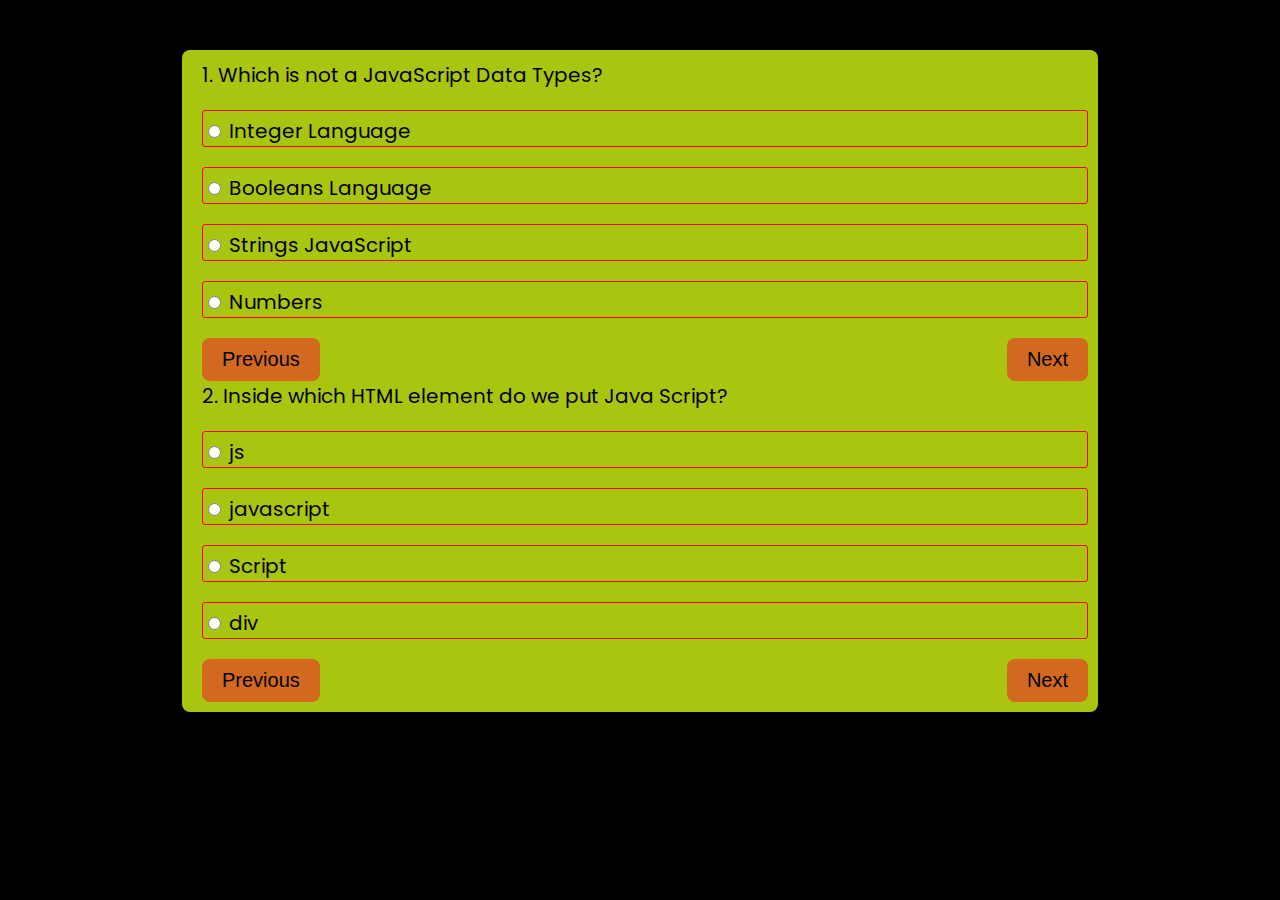
==== assets/pages/quiz.html @ 02979f6d "question 2" ====
<html lang="en">

<head>
    <meta charset="UTF-8">
    <meta http-equiv="X-UA-Compatible" content="IE=edge">
    <meta name="viewport" content="width=device-width, initial-scale=1.0">
    <title>Questions</title>
    <link rel="stylesheet" href="../css/quiz.css">
    <link href='https://fonts.googleapis.com/css?family=Poppins' rel='stylesheet'>
    <script src="../javascript/index.js"></script>


</head>

<body>
    <div class="quizcontainer">
        <div class="questions">
            <h class="quiz-header">1. Which is not a JavaScript Data Types?</h>
            <div class="choices">
                <p class="choices-list"><input type="radio" id="true" value="true" name="q1"><label> Integer
                        Language</label></p>
                <p class="choices-list"><input type="radio" id="false" value="false" name="q1"><label> Booleans
                        Language</label></p>
                <p class="choices-list"><input type="radio" id="false" value="false" name="q1"><label> Strings
                        JavaScript</label></p>
                <p class="choices-list"><input type="radio" id="false" value="false" name="q1"><label>
                        Numbers</label>
                </p>
            </div>
            <div class="next-previous">
                <div class="prevbtn">
                    <button>Previous</button>
                </div>
                <div class="nextbtn">
                    <button>Next</button>
                </div>

            </div>
        </div>
        <div class="questions">
            <h class="quiz-header">2. Inside which HTML element do we put Java Script? </h>
            <div class="choices">
            <p class="choices-list"><input type="radio" id="false" value="false" name="q2"><label> js </js></label></p>
            <p class="choices-list"><input type="radio" id="false" value="false" name="q2"><label> javascript</label></p>
            <p class="choices-list"><input type="radio" id="false" value="true" name="q2"><label> Script </label></p>
            <p class="choices-list"><input type="radio" id="false" value="false" name="q2"><label>
            div</label>
            </p>
            </div>
            <div class="next-previous">
            <div class="prevbtn">
            <button>Previous</button>
            </div>
            <div class="nextbtn">
            <button>Next</button>
            </div>
            
            </div>
            </div>
    </div>
</body>

</html>
---- assets/css/quiz.css ----
body {
    background-color: black;
    padding: 0;
    margin: 0;
    max-width: 100%;
    font-family: Poppins;

}

.quizcontainer {
    margin: auto;
    margin-top: 50px;
    width: 70%;
    border: 3px;
    padding: 10px;
    border-radius: 8px;
    background-color: rgb(170, 197, 16);
}

.quiz-header,
.choices {
    padding-left: 10px;
    font-size: 20px;

}

.choices-list {
    border: 1px solid red;
    border-radius: 3px;
    padding-top: 5px;
}

.next-previous {
    display: flex;
    justify-content: space-between;
}

.nextbtn > button,.prevbtn > button {
    background-color: chocolate;
    margin-left: 10px;
    font-size: 20px;
    border-radius: 8px;
    border: none;
    padding: 10px 20px;
}
.nextbtn >button:hover,.prevbtn> button:hover {
    color: blue;
}
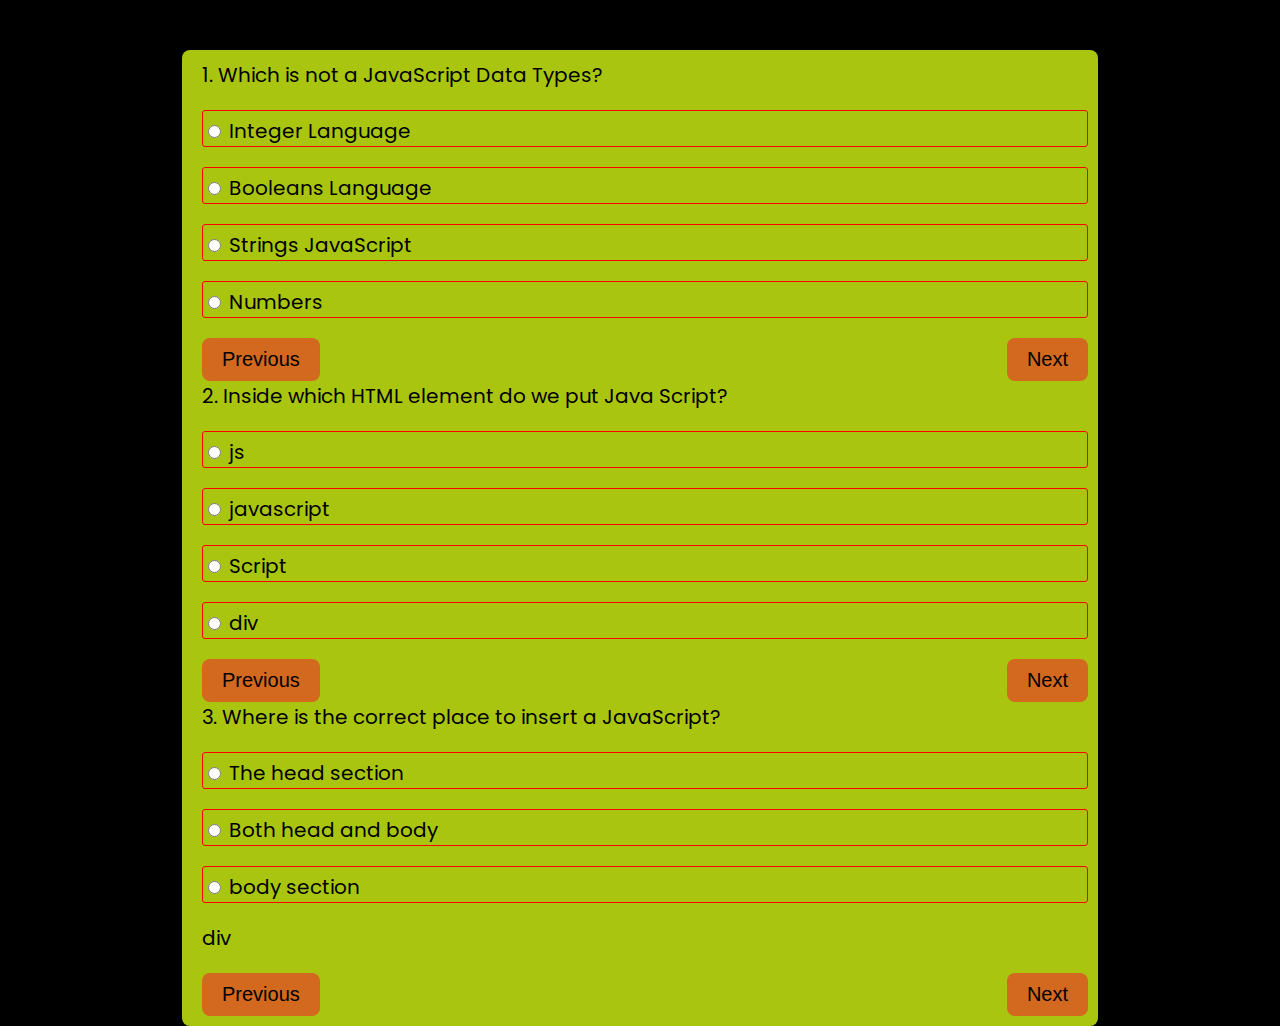
==== commit 98bc5e81: "question 3" ====
--- a/assets/pages/quiz.html
+++ b/assets/pages/quiz.html
@@ -57,6 +57,25 @@
             
             </div>
             </div>
+            <div class="questions">
+                <h class="quiz-header">3. Where is the correct place to insert a JavaScript? </h>
+                <div class="choices">
+                <p class="choices-list"><input type="radio" id="true" value="true" name="q3"><label> The head section </js></label></p>
+                <p class="choices-list"><input type="radio" id="false" value="false" name="q3"><label> Both head and body</label></p>
+                <p class="choices-list"><input type="radio" id="false" value="false" name="q3"><label> body section </label></p>
+                div</label>
+                </p>
+                </div>
+                <div class="next-previous">
+                <div class="prevbtn">
+                <button>Previous</button>
+                </div>
+                <div class="nextbtn">
+                <button>Next</button>
+                </div>
+                
+                </div>
+                </div>
     </div>
 </body>
 
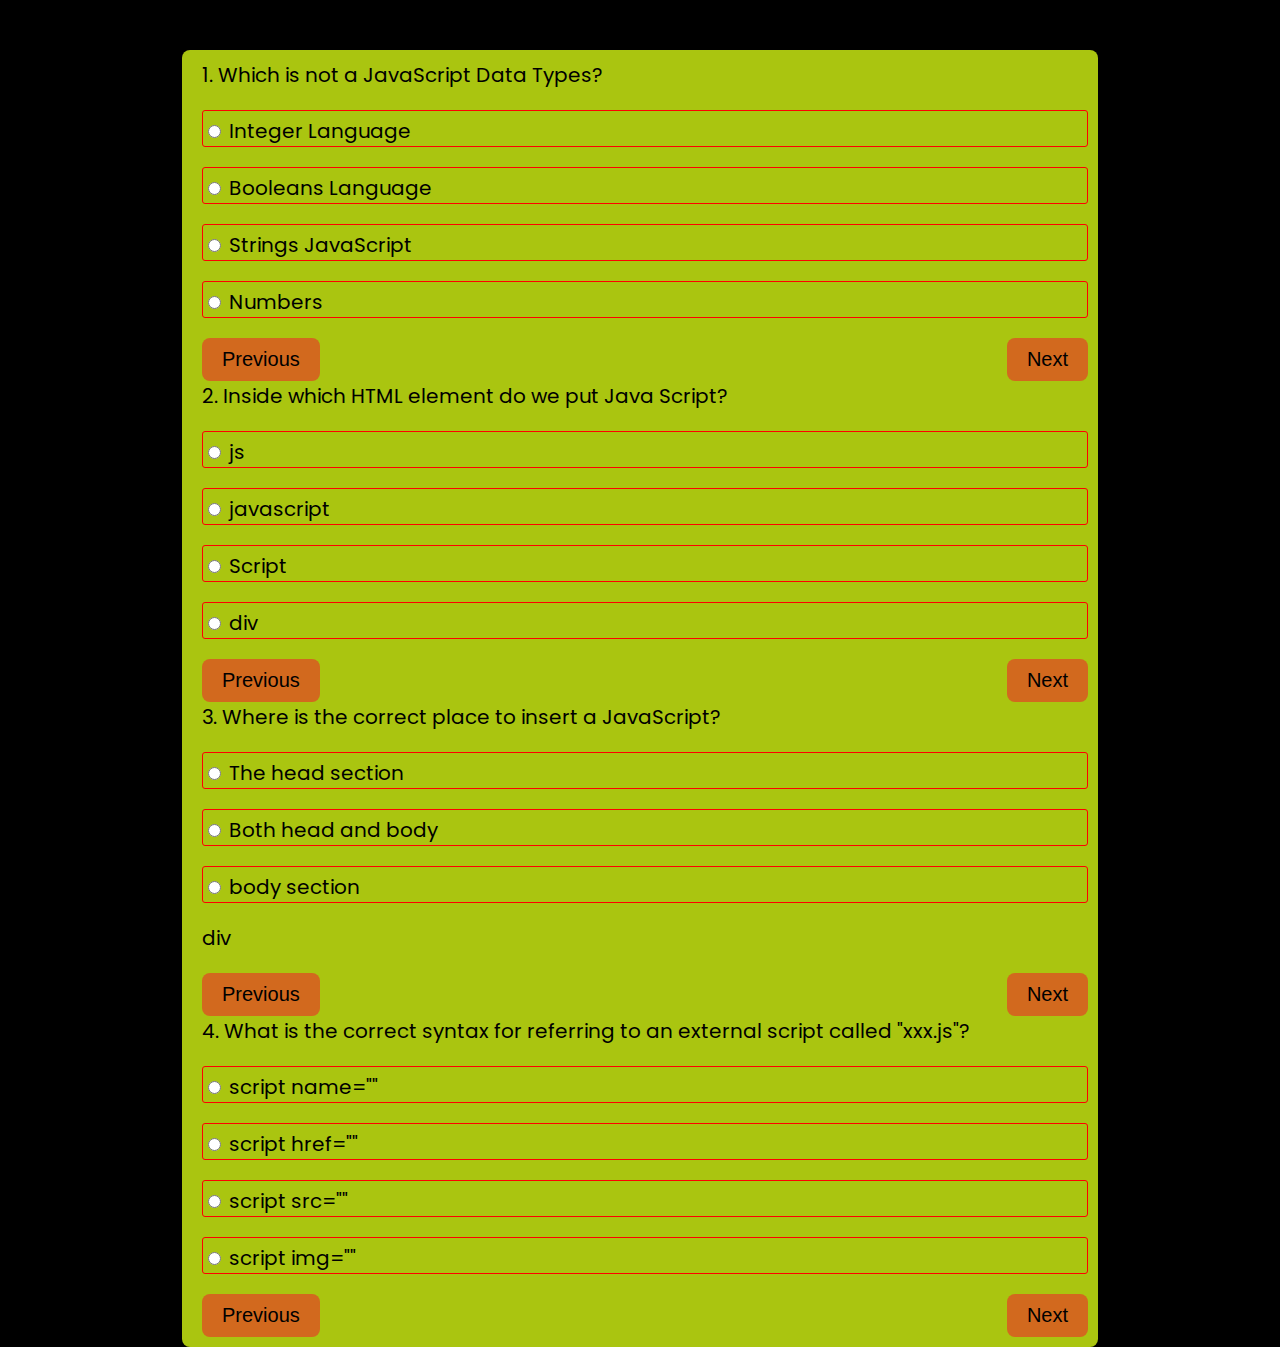
==== commit 29800e92: "question 4" ====
--- a/assets/pages/quiz.html
+++ b/assets/pages/quiz.html
@@ -76,6 +76,27 @@
                 
                 </div>
                 </div>
+                <div class="questions">
+                    <h class="quiz-header">4. What is the correct syntax for referring to an external script called "xxx.js"?
+                    </h>
+                    <div class="choices">
+                    <p class="choices-list"><input type="radio" id="false" value="false" name="q4"><label> script name="" </label></p>
+                    <p class="choices-list"><input type="radio" id="false" value="false" name="q4"><label> script href=""</label></p>
+                    <p class="choices-list"><input type="radio" id="true" value="true" name="q4"><label> script src=""</label></p></label>
+                    </p>
+                    <p class="choices-list"><input type="radio" id="false" value="false" name="q4"><label> script img=""</label></p>
+                    
+                    </div>
+                    <div class="next-previous">
+                    <div class="prevbtn">
+                    <button>Previous</button>
+                    </div>
+                    <div class="nextbtn">
+                    <button>Next</button>
+                    </div>
+                    
+                    </div>
+                    </div>
     </div>
 </body>
 
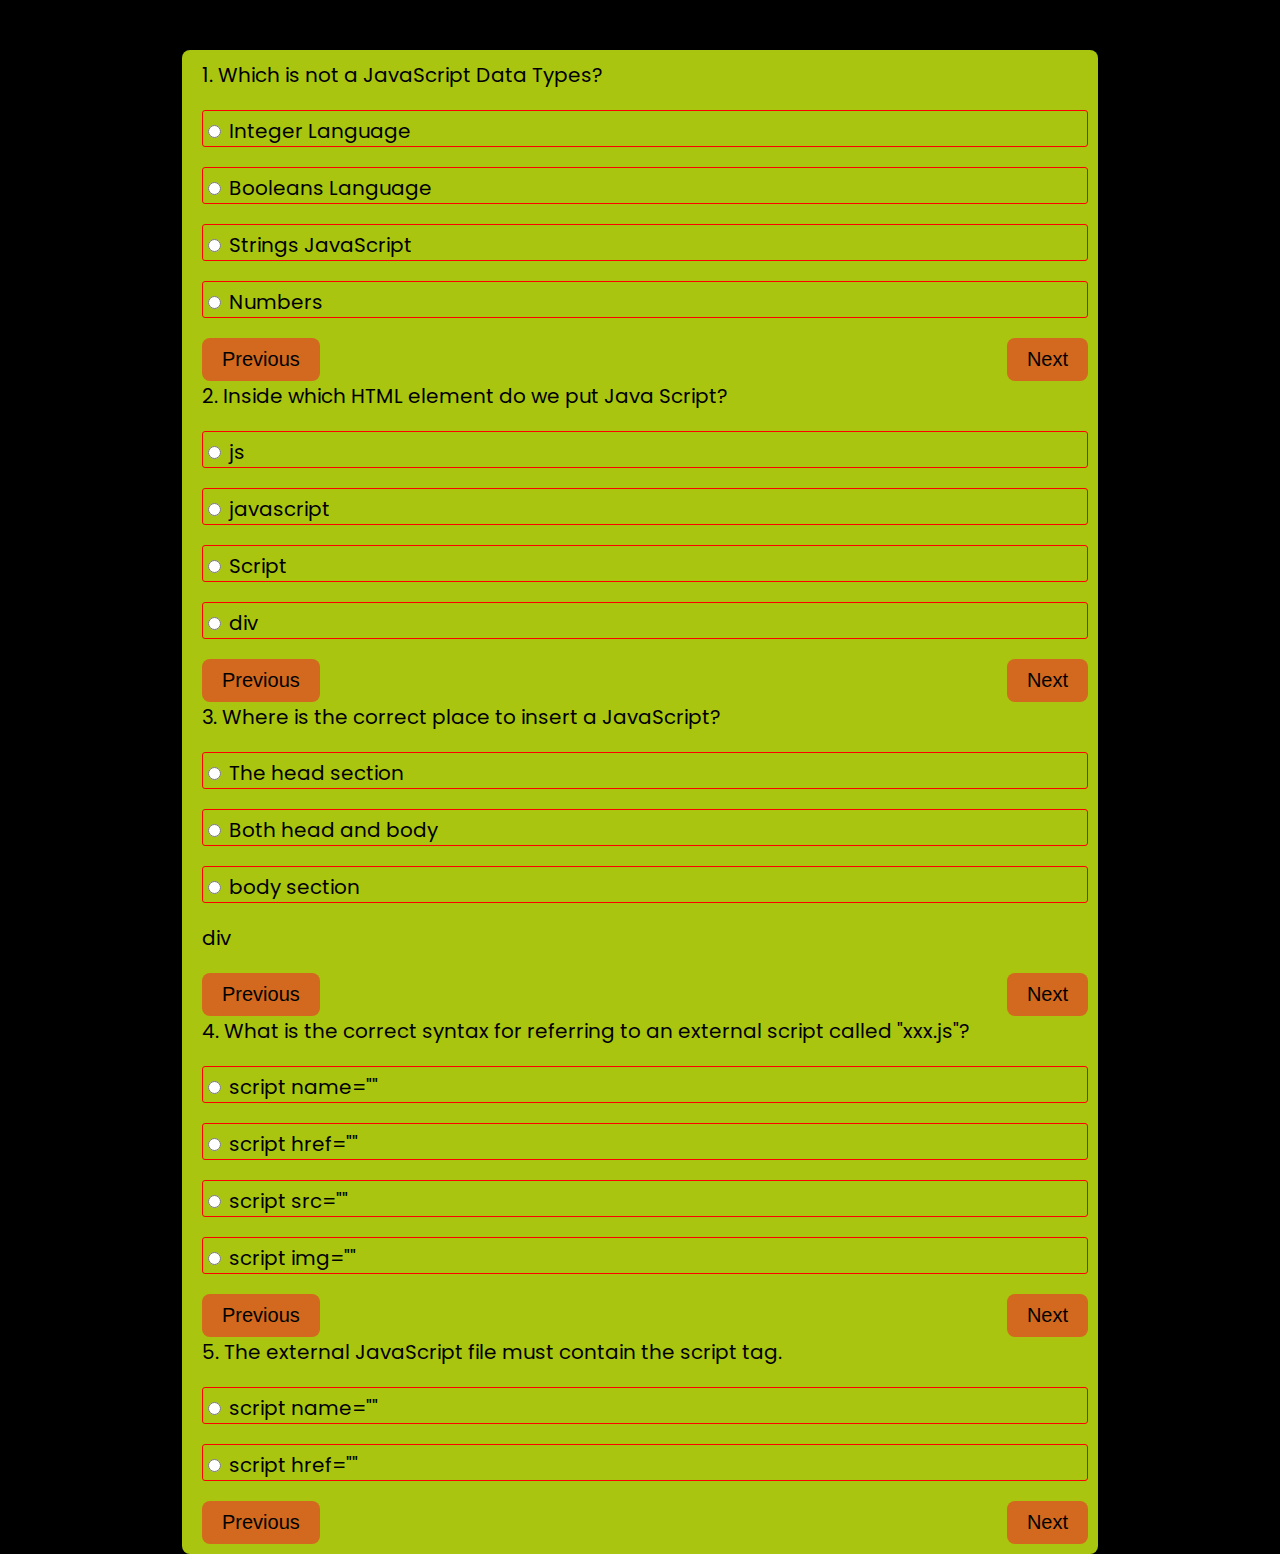
==== commit d52511e5: "question 5" ====
--- a/assets/pages/quiz.html
+++ b/assets/pages/quiz.html
@@ -97,6 +97,24 @@
                     
                     </div>
                     </div>
+                    <div class="questions">
+                        <h class="quiz-header">5. The external JavaScript file must contain the script tag.
+                        
+                        </h>
+                        <div class="choices">
+                        <p class="choices-list"><input type="radio" id="false" value="false" name="q5"><label> script name="" </label></p>
+                        <p class="choices-list"><input type="radio" id="true" value="true" name="q5"><label> script href=""</label></p>
+                        </div>
+                        <div class="next-previous">
+                        <div class="prevbtn">
+                        <button>Previous</button>
+                        </div>
+                        <div class="nextbtn">
+                        <button>Next</button>
+                        </div>
+                        
+                        </div>
+                        </div>
     </div>
 </body>
 
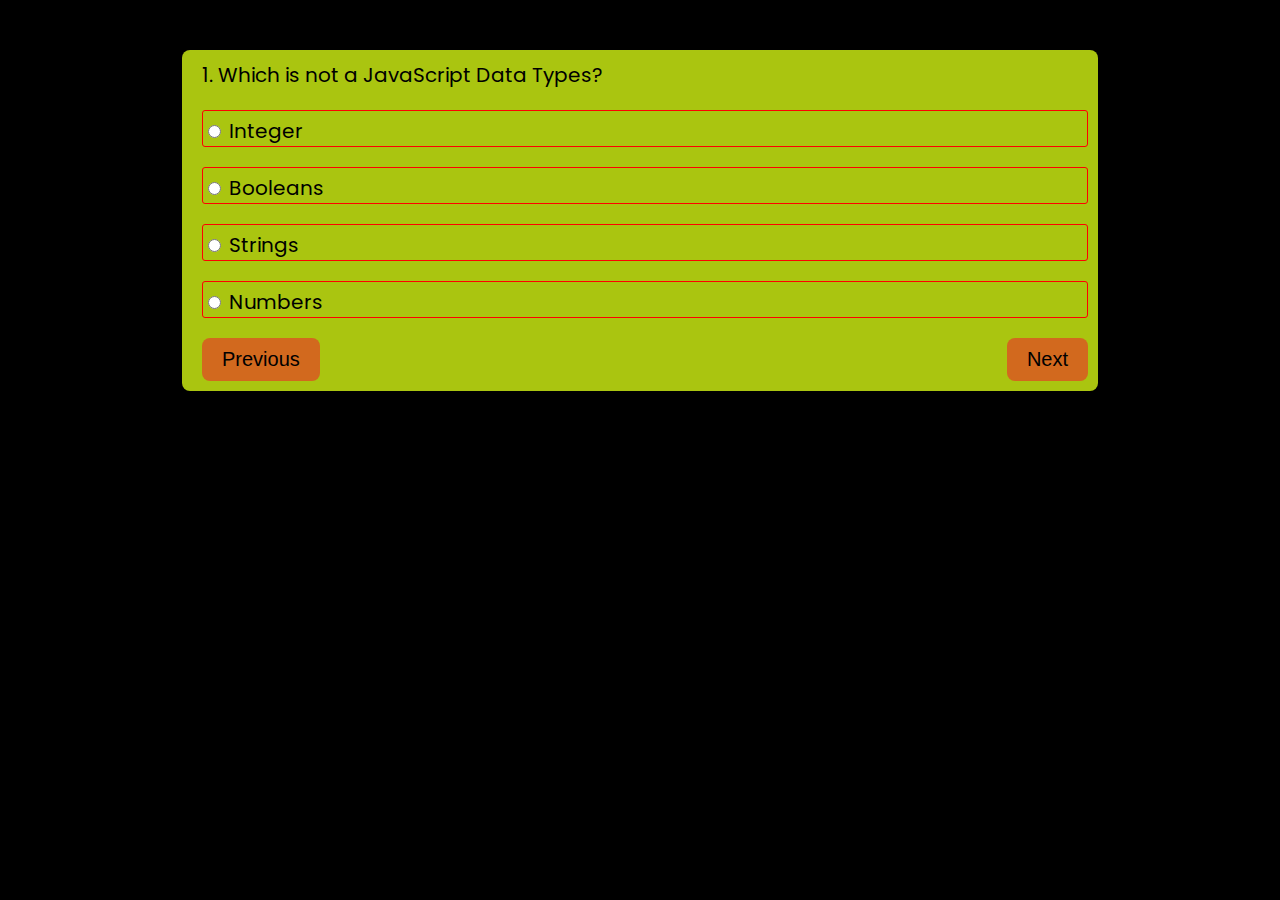
==== commit ef3d1dcc: "enabling to go next" ====
--- a/assets/pages/quiz.html
+++ b/assets/pages/quiz.html
@@ -13,26 +13,26 @@
 </head>
 
 <body>
-    <div class="quizcontainer">
-        <div class="questions">
+    <!-- <div class="quizcontainer" ;> -->
+        <div class="questions" style="display: block;">
             <h class="quiz-header">1. Which is not a JavaScript Data Types?</h>
             <div class="choices">
                 <p class="choices-list"><input type="radio" id="true" value="true" name="q1"><label> Integer
-                        Language</label></p>
+                    </label></p>
                 <p class="choices-list"><input type="radio" id="false" value="false" name="q1"><label> Booleans
-                        Language</label></p>
+                    </label></p>
                 <p class="choices-list"><input type="radio" id="false" value="false" name="q1"><label> Strings
-                        JavaScript</label></p>
+                    </label></p>
                 <p class="choices-list"><input type="radio" id="false" value="false" name="q1"><label>
                         Numbers</label>
                 </p>
             </div>
             <div class="next-previous">
                 <div class="prevbtn">
-                    <button>Previous</button>
+                    <button onclick="return prev0()">Previous</button>
                 </div>
                 <div class="nextbtn">
-                    <button>Next</button>
+                    <button onclick="return next1()">Next</button>
                 </div>
 
             </div>
@@ -40,82 +40,94 @@
         <div class="questions">
             <h class="quiz-header">2. Inside which HTML element do we put Java Script? </h>
             <div class="choices">
-            <p class="choices-list"><input type="radio" id="false" value="false" name="q2"><label> js </js></label></p>
-            <p class="choices-list"><input type="radio" id="false" value="false" name="q2"><label> javascript</label></p>
-            <p class="choices-list"><input type="radio" id="false" value="true" name="q2"><label> Script </label></p>
-            <p class="choices-list"><input type="radio" id="false" value="false" name="q2"><label>
-            div</label>
-            </p>
+                <p class="choices-list"><input type="radio" id="false" value="false" name="q2"><label> js </js></label>
+                </p>
+                <p class="choices-list"><input type="radio" id="false" value="false" name="q2"><label>
+                        javascript</label></p>
+                <p class="choices-list"><input type="radio" id="false" value="true" name="q2"><label> Script </label>
+                </p>
+                <p class="choices-list"><input type="radio" id="false" value="false" name="q2"><label>
+                        div</label>
+                </p>
             </div>
             <div class="next-previous">
-            <div class="prevbtn">
-            <button>Previous</button>
+                <div class="prevbtn">
+                    <button onclick="return prev1()">Previous</button>
+                </div>
+                <div class="nextbtn">
+                    <button onclick="return next2()">Next</button>
+                </div>
+
             </div>
-            <div class="nextbtn">
-            <button>Next</button>
-            </div>
-            
-            </div>
-            </div>
-            <div class="questions">
-                <h class="quiz-header">3. Where is the correct place to insert a JavaScript? </h>
-                <div class="choices">
-                <p class="choices-list"><input type="radio" id="true" value="true" name="q3"><label> The head section </js></label></p>
-                <p class="choices-list"><input type="radio" id="false" value="false" name="q3"><label> Both head and body</label></p>
-                <p class="choices-list"><input type="radio" id="false" value="false" name="q3"><label> body section </label></p>
+        </div>
+        <div class="questions">
+            <h class="quiz-header">3. Where is the correct place to insert a JavaScript? </h>
+            <div class="choices">
+                <p class="choices-list"><input type="radio" id="true" value="true" name="q3"><label> The head section
+                        </js></label></p>
+                <p class="choices-list"><input type="radio" id="false" value="false" name="q3"><label> Both head and
+                        body</label></p>
+                <p class="choices-list"><input type="radio" id="false" value="false" name="q3"><label> body section
+                    </label></p>
                 div</label>
                 </p>
-                </div>
-                <div class="next-previous">
+            </div>
+            <div class="next-previous">
                 <div class="prevbtn">
-                <button>Previous</button>
+                    <button onclick="return prev2()">Previous</button>
                 </div>
                 <div class="nextbtn">
-                <button>Next</button>
+                    <button onclick="return next3()">Next</button>
                 </div>
-                
+
+            </div>
+        </div>
+        <div class="questions">
+            <h class="quiz-header">4. What is the correct syntax for referring to an external script called "xxx.js"?
+            </h>
+            <div class="choices">
+                <p class="choices-list"><input type="radio" id="false" value="false" name="q4"><label> script name=""
+                    </label></p>
+                <p class="choices-list"><input type="radio" id="false" value="false" name="q4"><label> script
+                        href=""</label></p>
+                <p class="choices-list"><input type="radio" id="true" value="true" name="q4"><label> script
+                        src=""</label></p></label>
+                </p>
+                <p class="choices-list"><input type="radio" id="false" value="false" name="q4"><label> script
+                        img=""</label></p>
+
+            </div>
+            <div class="next-previous">
+                <div class="prevbtn">
+                    <button onclick="return prev3()">Previous</button>
                 </div>
+                <div class="nextbtn">
+                    <button onclick="return next4()">Next</button>
                 </div>
-                <div class="questions">
-                    <h class="quiz-header">4. What is the correct syntax for referring to an external script called "xxx.js"?
-                    </h>
-                    <div class="choices">
-                    <p class="choices-list"><input type="radio" id="false" value="false" name="q4"><label> script name="" </label></p>
-                    <p class="choices-list"><input type="radio" id="false" value="false" name="q4"><label> script href=""</label></p>
-                    <p class="choices-list"><input type="radio" id="true" value="true" name="q4"><label> script src=""</label></p></label>
-                    </p>
-                    <p class="choices-list"><input type="radio" id="false" value="false" name="q4"><label> script img=""</label></p>
-                    
-                    </div>
-                    <div class="next-previous">
-                    <div class="prevbtn">
-                    <button>Previous</button>
-                    </div>
-                    <div class="nextbtn">
-                    <button>Next</button>
-                    </div>
-                    
-                    </div>
-                    </div>
-                    <div class="questions">
-                        <h class="quiz-header">5. The external JavaScript file must contain the script tag.
-                        
-                        </h>
-                        <div class="choices">
-                        <p class="choices-list"><input type="radio" id="false" value="false" name="q5"><label> script name="" </label></p>
-                        <p class="choices-list"><input type="radio" id="true" value="true" name="q5"><label> script href=""</label></p>
-                        </div>
-                        <div class="next-previous">
-                        <div class="prevbtn">
-                        <button>Previous</button>
-                        </div>
-                        <div class="nextbtn">
-                        <button>Next</button>
-                        </div>
-                        
-                        </div>
-                        </div>
-    </div>
+
+            </div>
+        </div>
+        <div class="questions">
+            <h class="quiz-header">5. The external JavaScript file must contain the script tag.
+
+            </h>
+            <div class="choices">
+                <p class="choices-list"><input type="radio" id="false" value="false" name="q5"><label> script name=""
+                    </label></p>
+                <p class="choices-list"><input type="radio" id="true" value="true" name="q5"><label> script
+                        href=""</label></p>
+            </div>
+            <div class="next-previous">
+                <div class="prevbtn">
+                    <button onclick="return prev4()">Previous</button>
+                </div>
+                <div class="nextbtn">
+                    <button>Submit</button>
+                </div>
+
+            </div>
+        </div>
+    <!-- </div> -->
 </body>
 
 </html>--- a/assets/css/quiz.css
+++ b/assets/css/quiz.css
@@ -7,7 +7,7 @@
 
 }
 
-.quizcontainer {
+/* .quizcontainer {
     margin: auto;
     margin-top: 50px;
     width: 70%;
@@ -15,8 +15,17 @@
     padding: 10px;
     border-radius: 8px;
     background-color: rgb(170, 197, 16);
+} */
+.questions{
+    margin: auto;
+    margin-top: 50px;
+    width: 70%;
+    border: 3px;
+    padding: 10px;
+    border-radius: 8px;
+    background-color: rgb(170, 197, 16);
+    display: none;
 }
-
 .quiz-header,
 .choices {
     padding-left: 10px;
@@ -45,4 +54,4 @@
 }
 .nextbtn >button:hover,.prevbtn> button:hover {
     color: blue;
-} +}
